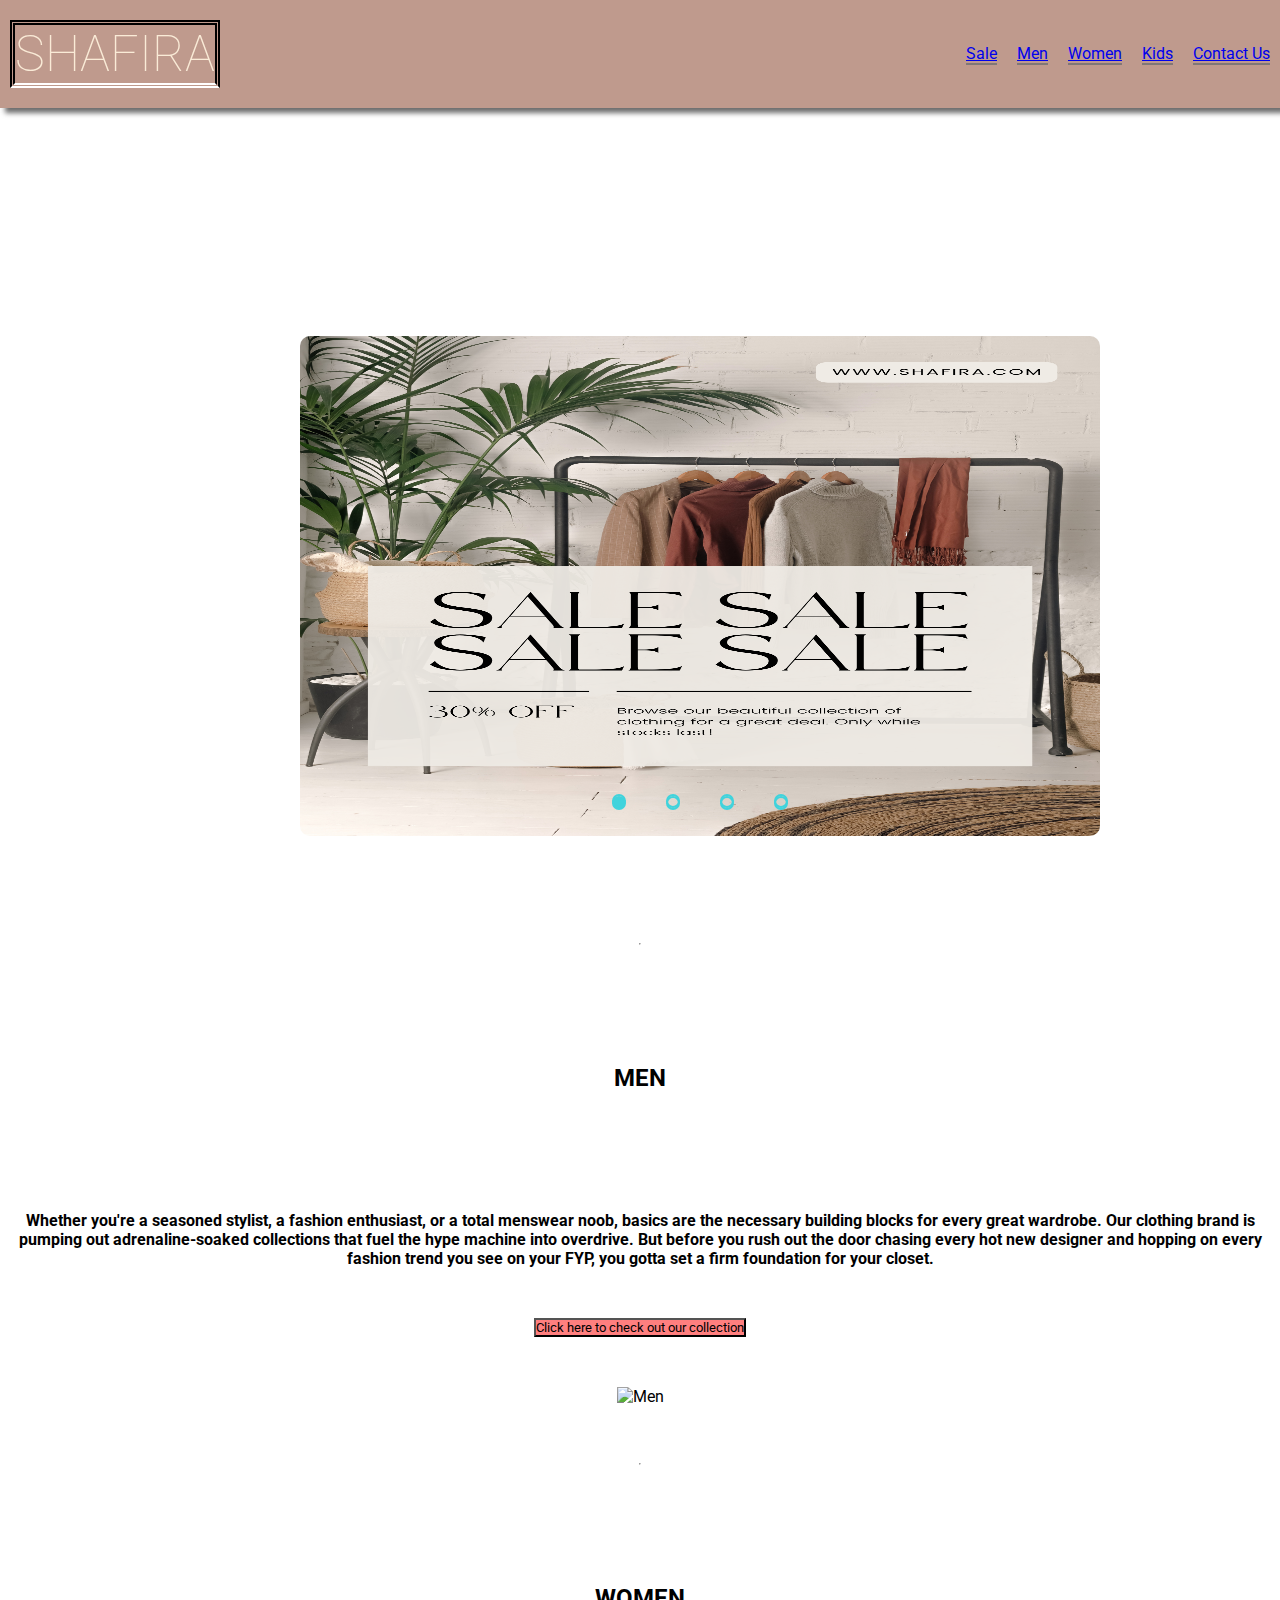
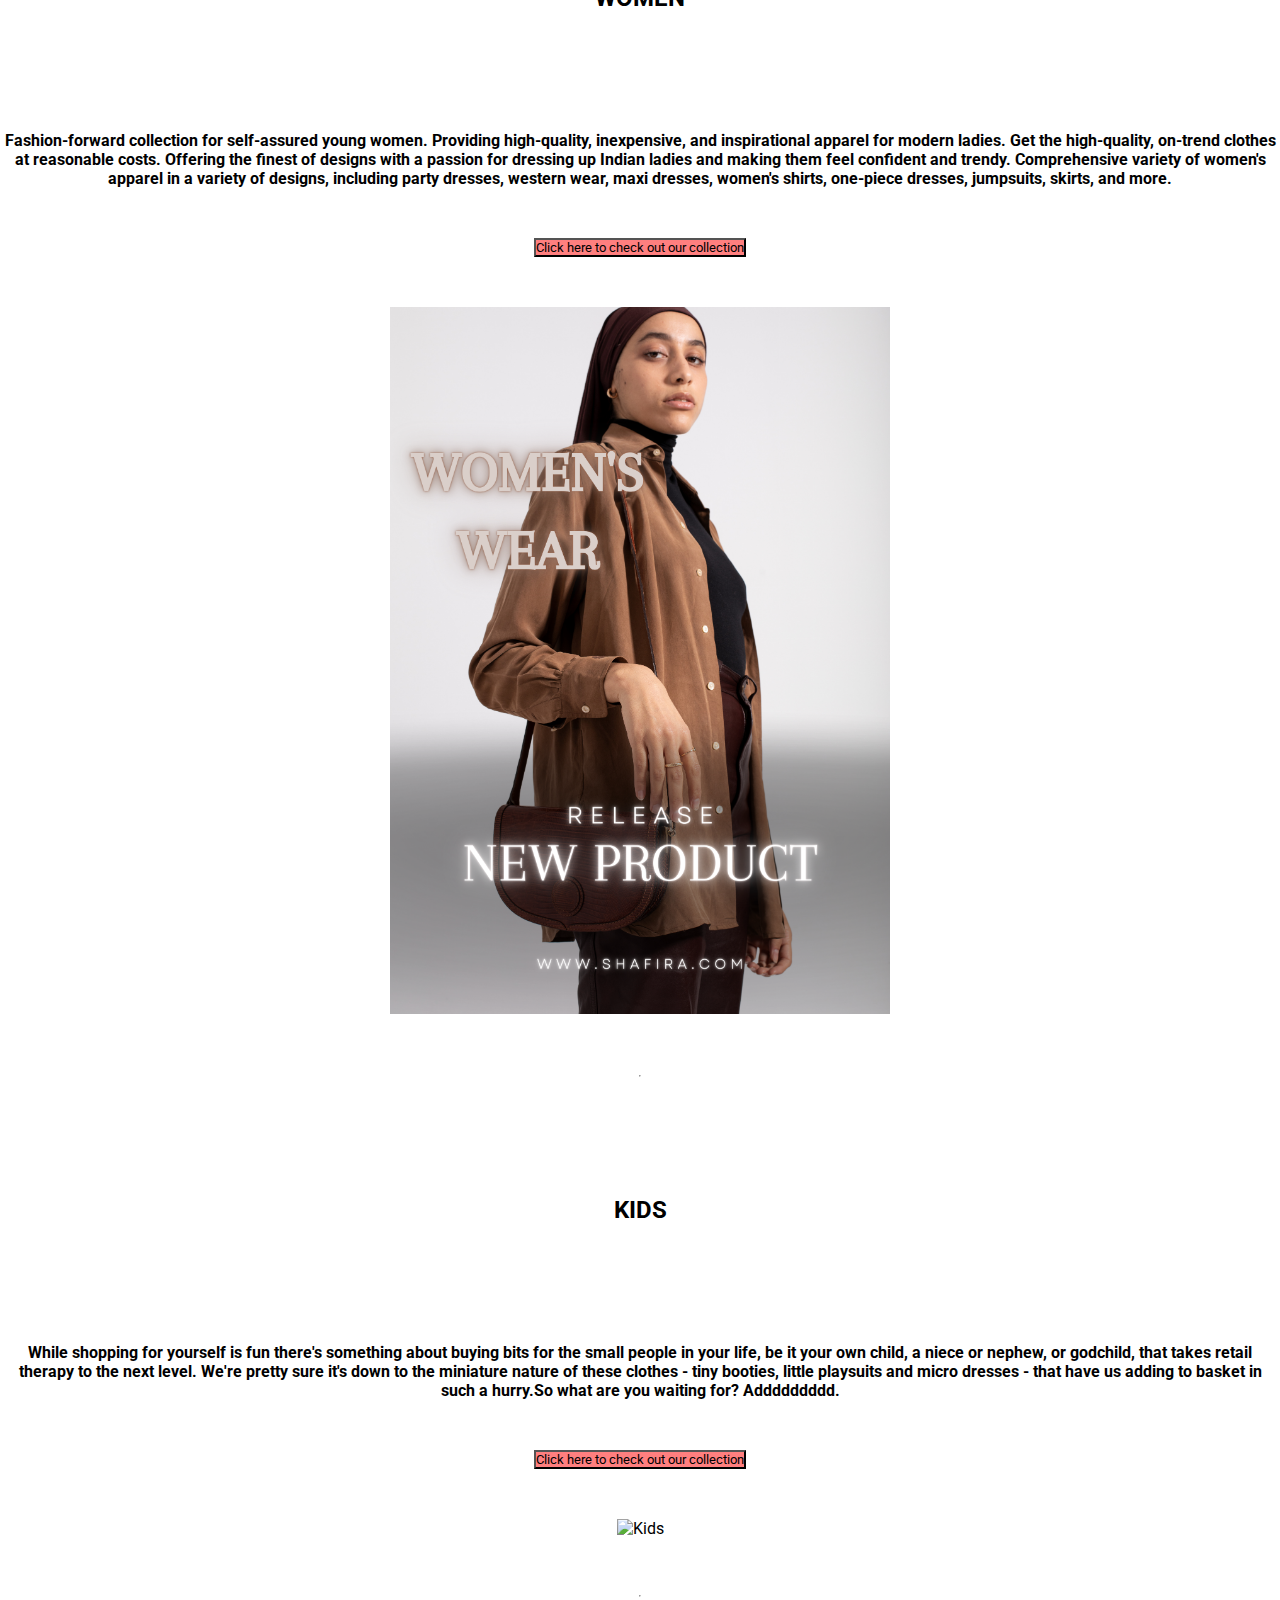
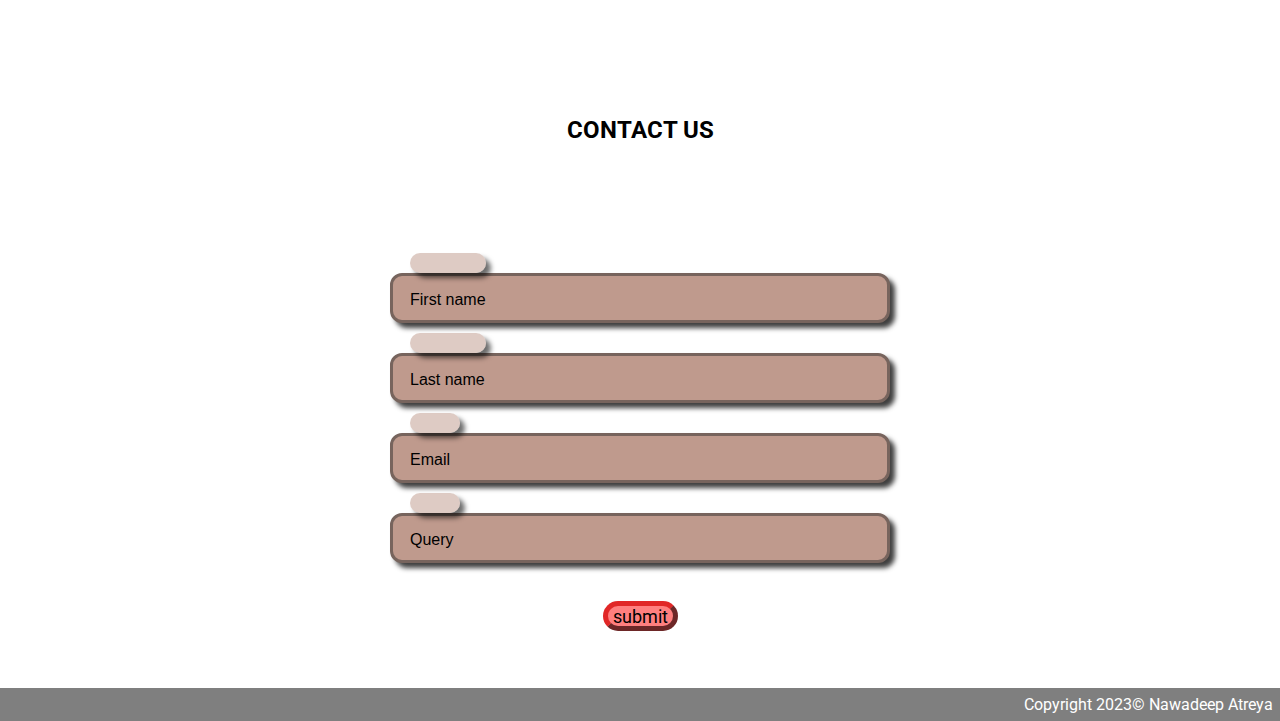
==== index.html @ b1ff02b6 "Add files via upload" ====
<!DOCTYPE html>
<html lang="en">

<head>
    <meta charset="UTF-8">
    <meta name="viewport" content="width=device-width, initial-scale=1.0">
    <title>SHAFIRA</title>
    <link rel="stylesheet" href="style.css" />
    <script src="https://kit.fontawesome.com/03f7554adf.js" crossorigin="anonymous"></script>
</head>

<body>
    <header>

        <nav class="container1">
            <!-- <input type="checkbox" id="toggle"> -->
            <div class="logo">SHAFIRA</div>
            <label class="navbar-toggler" for="toggle">
                <span class="bar"></span>
                <span class="bar"></span>
                <span class="bar"></span>
            </label>

            <ul>
                <li><a href="#sale"><i class="fa-solid fa-cart-shopping fa-xl"></i>Sale</a></li>
                <li><a href="#men"><i class="fa-solid fa-person fa-2xl"></i>Men</a></li>
                <li><a href="#women"><i class="fa-solid fa-person-dress fa-2xl"></i>Women</a></li>
                <li><a href="#kids"><i class="fa-solid fa-child-reaching fa-2xl"></i>Kids</a></li>
                <li><a href="#contact"><i class="fa-solid fa-envelope fa-shake fa-l"></i>Contact Us</a></li>

            </ul>
        </nav>
    </header>

    <section class="sale-section" id="sale">
        <h1>This is hidden.This heading is used to maintain a gap between the Sale section and heading section which
            can't be done using break
            statement if we click on the Sale link at the header.
        </h1>
        <h1>This is hidden.This heading is used to maintain a gap between the Sale section and heading section which
            can't be done
            using break
            statement if we click on the Sale link at the header.
        </h1>


        <div class="slider">
            <div class="slides">
                <input type="radio" name="radio-btn" id="radio1">
                <input type="radio" name="radio-btn" id="radio2">
                <input type="radio" name="radio-btn" id="radio3">
                <input type="radio" name="radio-btn" id="radio4">
                <input type="radio" name="radio-btn" id="radio1" checked>

                <div class="slide first">
                    <img src="SALE1.png" alt="SALE" width="100">
                </div>
                <div class="slide">
                    <img src="SALE2.png" alt="SALE" width="100">
                </div>
                <div class="slide">
                    <img src="SALE3.png" alt="SALE" width="100">
                </div>
                <div class="slide">
                    <img src="SALE4.png" alt="SALE" width="100">
                </div>
                <div class="navigation-auto">
                    <div class="auto-btn1"></div>
                    <div class="auto-btn2"></div>
                    <div class="auto-btn3"></div>
                    <div class="auto-btn4"></div>
                </div>

            </div>
            <div class="navigation-manual">
                <label for="radio1" class="manual-btn"></label>
                <label for="radio2" class="manual-btn"></label>
                <label for="radio3" class="manual-btn"></label>
                <label for="radio4" class="manual-btn"></label>
            </div>
        </div>
        <script type="text/javascript">
            var counter = 2;
            setInterval(function () {
                document.getElementById('radio' + counter).checked = true;
                counter++;
                if (counter > 4) {
                    counter = 1;
                }
            }, 5000);
        </script>
    </section>
    <br>
    <br>
    <br>
    <section class="men-section" id="men">
        <div class="container2">
            <hr>
            <br>
            <h2>
                <div id="menlogo">
                    <a><i class="fa-solid fa-person fa-bounce fa-2xl"></i> MEN</a>
                </div>
            </h2>
            <br>
            <h4>
                Whether you're a seasoned stylist, a fashion enthusiast, or a total menswear noob, basics are the
                necessary building
                blocks for every great wardrobe. Our clothing brand is pumping out adrenaline-soaked
                collections that
                fuel the hype machine into overdrive. But before you rush out the door chasing every hot new designer
                and hopping on
                every fashion trend you see on your FYP, you gotta set a firm foundation for your closet.
            </h4>
            <button class="primary-btn">Click here to check out our collection</button>


            <div class="Men-img">
                <img src="MEN.png" alt="Men" width="500">
            </div>
        </div>
    </section>
    <br>
    <br>
    <br>
    <section class="women-section" id="women">
        <div class="container2">
            <hr>
            <br>
            <h2>
                <div id="womenlogo">
                    <a><i class="fa-solid fa-person-dress fa-bounce fa-2xl"></i> WOMEN</a>
                </div>
            </h2>
            <br>
            <h4>
                Fashion-forward collection for self-assured young women. Providing high-quality, inexpensive, and
                inspirational apparel for modern ladies. Get the high-quality, on-trend clothes at reasonable costs.
                Offering the finest of designs with a passion for dressing up Indian ladies and making them feel
                confident and trendy.
                Comprehensive variety of women's apparel in a variety of designs, including party dresses, western
                wear, maxi dresses, women's shirts, one-piece dresses, jumpsuits, skirts, and more.
            </h4>
            <button class="primary-btn">Click here to check out our collection</button>


            <div class="Women-img">
                <img src="WOMEN.png" alt="Women" width="500">
            </div>
        </div>
    </section>
    <br>
    <br>
    <br>
    <section class="kids-section" id="kids">
        <div class="container2">
            <hr>
            <br>
            <h2>
                <div id="kidslogo">
                    <a><i class="fa-solid fa-child-reaching fa-bounce fa-2xl"></i> KIDS</a>
                </div>
            </h2>
            <br>
            <h4>
                While shopping for yourself is fun there's something about buying bits for the small people in your
                life, be it your own child, a niece or nephew, or godchild, that takes retail therapy to the next level.
                We're pretty sure it's down to the miniature nature of these clothes - tiny booties, little playsuits
                and micro dresses
                - that have us adding to basket in such a hurry.So what are you waiting for? Addddddddd.
            </h4>
            <button class="primary-btn">Click here to check out our collection</button>


            <div class="Kids-img">
                <img src="KIDS.png" alt="Kids" width="500">
            </div>
        </div>
    </section>
    <br>
    <br>
    <br>
    <section class="contact-section" id="contact">
        <div class="container2">
            <hr>
            <br>
            <h2>
                <div id="contactlogo">
                    <a><i class="fa-solid fa-envelope fa-bounce fa-xl"></i> CONTACT US</a>
                </div>
            </h2>
            <br>
            <form action="Action.html" target="_blank" autocomplete="off">

                <div class="input-container ic1">
                    <input id="firstname" class="input" type="text" placeholder=" " required />
                    <div class="cut"></div>
                    <label for="firstname" class="placeholder">First name</label>
                </div>
                <div class="input-container ic2">
                    <input id="lastname" class="input" type="text" placeholder=" " />
                    <div class="cut"></div>
                    <label for="lastname" class="placeholder">Last name</label>
                </div>
                <div class="input-container ic2">
                    <input id="email" class="input" type="text" placeholder=" " required />
                    <div class="cut cut-short1"></div>
                    <label for="email" class="placeholder">Email</label>
                </div>
                <div class="input-container ic2">
                    <input id="email" class="input" type="text" placeholder=" " required />
                    <div class="cut cut-short1"></div>
                    <label for="email" class="placeholder">Query</label>
                </div>
                <button type="text" class="submit">submit</button>
        </div>
        </form>


        </div>
    </section>
    <br>
    <br>
    <br>
    <footer>
        <section class="footer">
            <p>Copyright 2023© Nawadeep Atreya </p>
        </section>
    </footer>
</body>

</html>
---- style.css ----
@import url("https://fonts.googleapis.com/css2?family=Roboto:ital,wght@0,100;0,300;0,500;0,700;0,900;1,100;1,300;1,400;1,500;1,700;1,900&display=swap");

* {
    margin: 0;
    padding: 0;
    box-sizing: border-box;
    font-family: "Roboto", sans-serif;
    background-color: transparent;
    scroll-behavior: smooth;

}



header {
    background-color: #333333;
    position: sticky;
    /*for this the SHAFIRA heading part is sticked above even after scrolling  */
    top: 0;
    z-index: 100;
    box-shadow: 5px 5px 5px rgba(0, 0, 0, 0.578);
    text-align: center;

}

h1 {
    visibility: hidden;
}

ul {
    list-style: none;
}

nav {
    display: flex;
    justify-content: space-between;
    align-items: center;
    color: white;
    padding: 20px 10px;
}

.container1 {
    max-width: auto;
    margin: auto auto;

    background-color: rgb(191, 154, 141);
}

nav.container1 {
    text-align: center;
}

.logo {
    font-size: 50px;
    border: thick double black;
    border-bottom: thick double white;
    /* margin-left: 100px; */
    font-weight: 100;
    color: antiquewhite;

}

nav ul {
    display: flex;
    gap: 20px;
}

nav ul li {
    border-bottom: 2px solid rgb(128, 119, 119);
    transition: 0.2s ease-in;
}

nav ul li:hover {
    border-bottom: 2px solid transparent;
    transition: 0.2s ease-in;
}

div.logo {
    text-align: center;
}



.slider {
    width: 800px;
    height: 500px;
    border-radius: 10px;
    overflow: hidden;
    margin-left: 300px;

}

.slides {
    width: 1000%;
    height: 1000px;
    display: flex;
}

.slides input {
    display: none;
}

.slide {
    width: 20%;
    transition: 3s;
}

.slide img {
    width: 800px;
    height: 500px;
}

.navigation-manual {
    position: absolute;
    width: 800px;
    margin-top: -542px;
    display: flex;
    justify-content: center;
}

.manual-btn {
    border: 2px solid #40D3DC;
    padding: 5px;
    border-radius: 10px;
    cursor: pointer;
    transition: 1s;
}

.manual-btn:not(:last-child) {
    margin-right: 40px;
}

.manual-btn:hover {
    background-color: #40D3DC;
}

#radio1:checked~.first {
    margin-left: 0;
}

#radio2:checked~.first {
    margin-left: -20%;
}

#radio3:checked~.first {
    margin-left: -40%;
}

#radio4:checked~.first {
    margin-left: -60%;
}

.navigation-auto {
    position: absolute;
    display: flex;
    width: 800px;
    justify-content: center;
    margin-top: 460px;
}

.navigation-auto div {
    border: 2px solid #40D3DC;
    padding: 5px;
    border-radius: 10px;
    transition: 1s;
}

.navigation-auto div:not(:last-child) {
    margin-right: 40px;
}

#radio1:checked~.navigation-auto .auto-btn1 {
    background: #40D3DC;
}

#radio2:checked~.navigation-auto .auto-btn2 {
    background: #40D3DC;
}

#radio3:checked~.navigation-auto .auto-btn3 {
    background: #40D3DC;
}

#radio4:checked~.navigation-auto .auto-btn4 {
    background: #40D3DC;
}

.men-section {
    padding-top: 50px;
    background: var(--purple500);
}

.container2 {
    /* padding-top: 50px; */
    display: grid;
    place-items: center;
    gap: 50px;
    text-align: center;
    /* margin-bottom: 50px; */
    padding: auto;
    margin: auto;
}

.primary-btn {
    background-color: rgba(255, 0, 0, 0.5);
    color: rgb(0, 0, 0);
}

.primary-btn:hover {
    background-color: rgba(255, 0, 0, 0.323);
    transition: 0.5s ease-out;
}

.container3 {
    /* display: grid; */
    width: 680px;
    justify-content: center;
    align-items: center;
}

/* 
.input-container {
    width: 580px;
    position: relative;
}

.label {
    position: absolute;
    left: 10px;
    top: 14px;
    transition: all 0.2s;
    z-index: 1;
    color: rgba(58, 34, 8, 0.601);
}

.text-input {
    padding: 0.8rem;
    width: 100%;
    height: 100%;
    border: 2px solid blueviolet;
    background: #eaab6c7a;
    border-radius: 5px;
    font-size: 18px;
    outline: none;
    transition: all 0.3s;
    color: rgb(27, 15, 7); 
}

.label::before {
    content: "";
    height: 5px;
    background-color: transparent;
    position: absolute;
    left: 0;
    top: 10px;
    width: 100%;
    z-index: -1;
}

.text-input:focus {
    border: 2px solid rgb(19, 13, 1);
}

.text-input:focus+.label,
.filled {
    top: -15px;
    color: rgb(15, 10, 0);
    font-size: 14px;
}

.text-input::placeholder {
    font-size: 16px;
    opacity: 0;
    transition: all 0.3s;
}

.text-input:focus::placeholder {
    opacity: 1;
    animation-delay: 0.2s;
} */
.input-container {
    height: 50px;
    position: relative;
    width: 500px;
}

.ic1 {
    margin-top: 10px;
}

.ic2 {
    margin-top: 30px;
}

.input {
    background-color: rgb(191, 154, 141);
    border-radius: 12px;
    border: 3px solid rgb(119, 100, 93);
    box-sizing: border-box;
    color: #eee;
    font-size: 18px;
    height: 100%;
    /* outline: 0; */
    padding: 4px 20px 0;
    width: 100%;
    /* top: 0;
    z-index: 100; */
    box-shadow: 5px 5px 5px rgba(0, 0, 0, 0.758);
}

.cut {
    background-color: rgba(191, 154, 141, 0.518);
    border-radius: 10px;
    height: 20px;
    left: 20px;
    position: absolute;
    top: -20px;
    transform: translateY(0);
    transition: transform 200ms;
    width: 76px;
    box-shadow: 5px 5px 5px rgba(0, 0, 0, 0.578);
}

.cut-short1 {
    width: 50px;
}

.input:focus~.cut,
.input:not(:placeholder-shown)~.cut {
    transform: translateY(3px);
}

.placeholder {
    color: #000000;
    font-family: sans-serif;
    left: 20px;
    line-height: 14px;
    pointer-events: none;
    position: absolute;
    transform-origin: 0 50%;
    transition: transform 200ms, color 200ms;
    top: 20px;
}

.input:focus~.placeholder,
.input:not(:placeholder-shown)~.placeholder {
    transform: translateY(-35px) translateX(10px) scale(0.75);
}

.input:not(:placeholder-shown)~.placeholder {
    color: #808097;
}

.input:focus~.placeholder {
    color: #d20834;
}

.submit {
    background-color: rgba(255, 0, 0, 0.5);
    border-radius: 50px;
    border: 5px outset rgba(128, 0, 0, 0.692);
    box-sizing: border-box;
    color: #000000;
    cursor: pointer;
    font-size: 18px;
    height: 30px;
    margin-top: 38px;
    outline: 0;
    text-align: center;
    width: 75px;

}

.submit:active {
    background-color: rgba(255, 0, 0, 0.323);
}

.footer {
    background-color: rgba(0, 0, 0, 0.501);
    padding: 7px;
    display: flex;
    justify-content: right;
    color: white;
}

/* 
@media (max-width: 935px) {
    nav {
        padding: 0 2rem;
    }

    nav ul li {
        padding: 0 20px;
    }
}


@media (max-width: 726px) {
    nav ul {
        display: grid;
        position: absolute;
        background: rgb(191, 154, 141);
        width: 100%;
        top: 73px;
        left: 0;
        transform: translateY(-100%);
        z-index: -1;
        transition: 0.6s;
    }

    nav ul li {
        padding-left: 35px;
    }

    nav .navbar-toggler {
        display: grid !important;
    }


}

nav .navbar-toggler {
    display: none;
    height: min-content;
    margin: 18px -10px 0 0;
    cursor: pointer;
}

nav .navbar-toggler .bar {
    width: 40px;
    height: 5px;
    margin-bottom: 10px;
    background: #ffffff;
    border-radius: 10%;
    transition: 0.4s;
}

input {
    display: none;
}

input:checked~ul {
    transform: translateY(0);
}

input:checked~nav .navbar-toggler {
    margin-top: 35px;
}

input:checked~nav .navbar-toggler .bar:nth-child(1) {
    position: absolute;
    transform: rotate(45deg);
}

input:checked~nav .navbar-toggler .bar:nth-child(2) {
    display: none;
}

input:checked~nav .navbar-toggler .bar:nth-child(1) {

    transform: rotate(-45deg);
} */
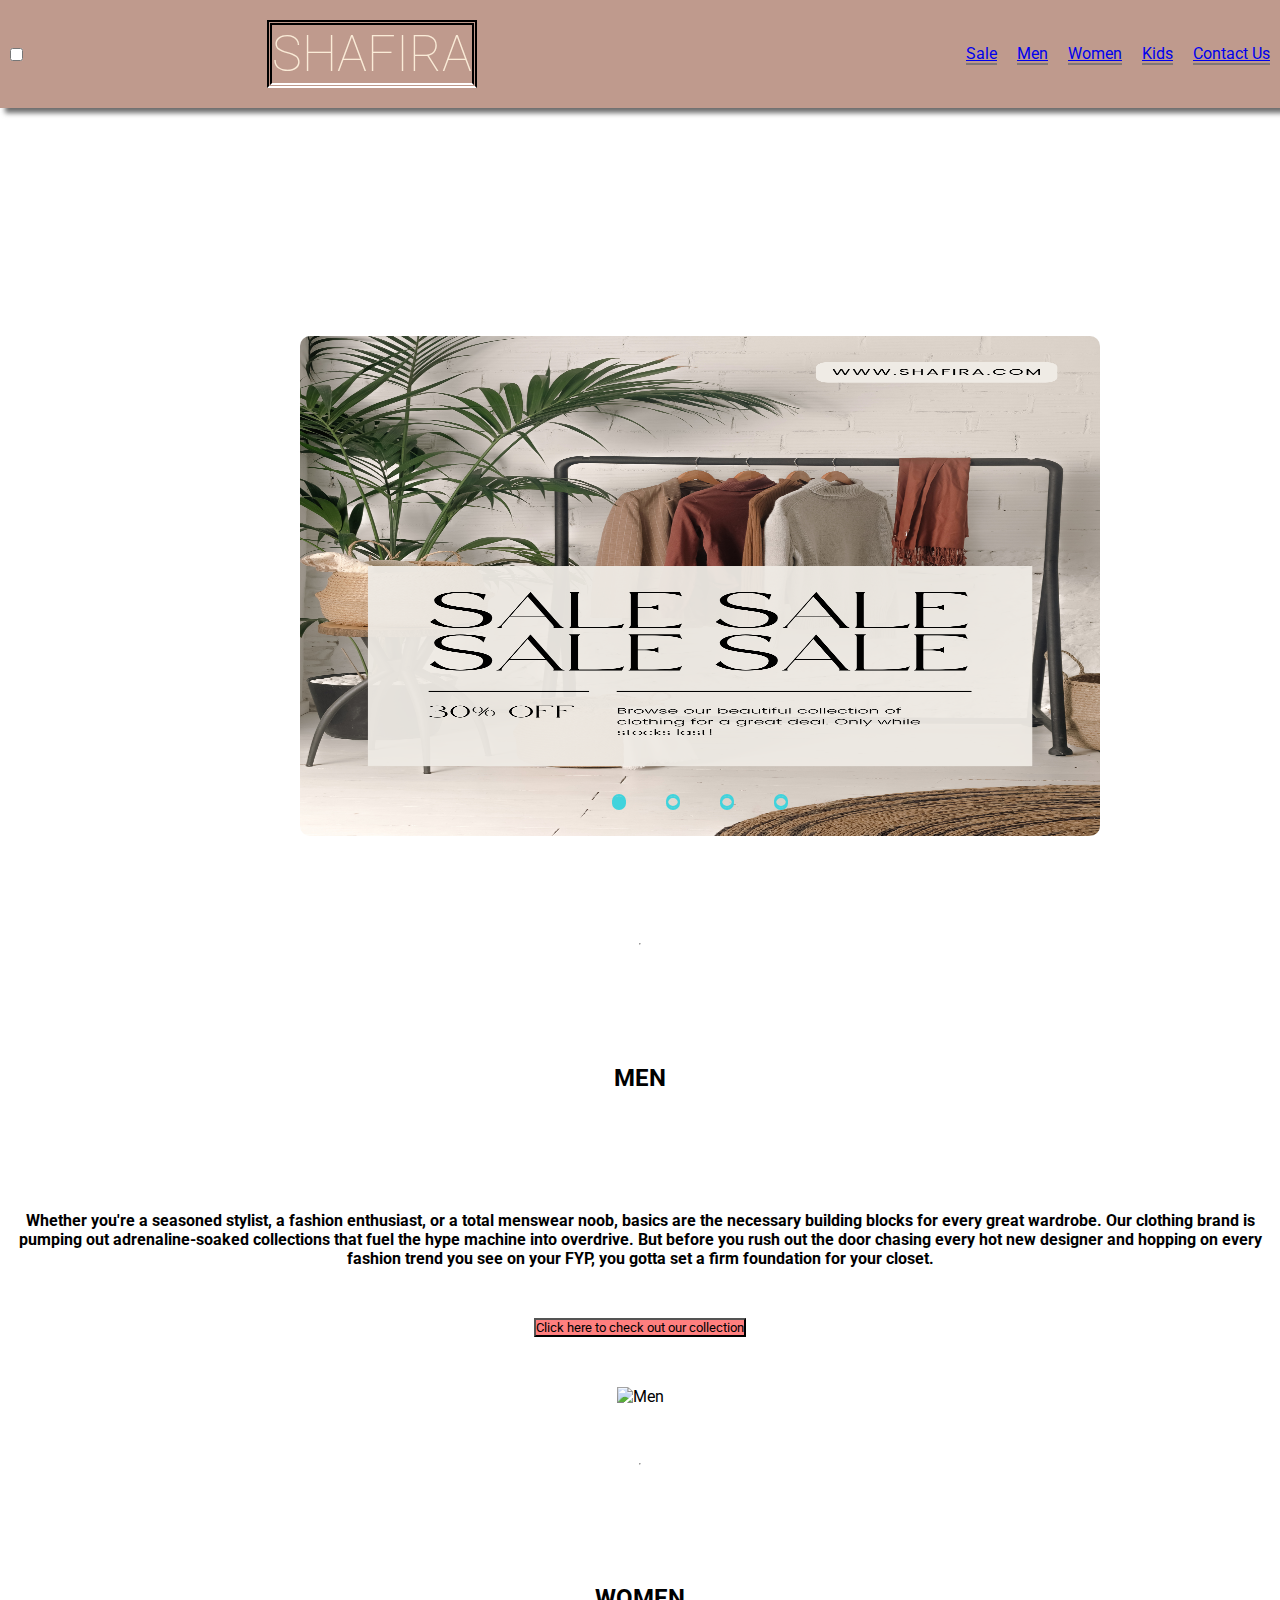
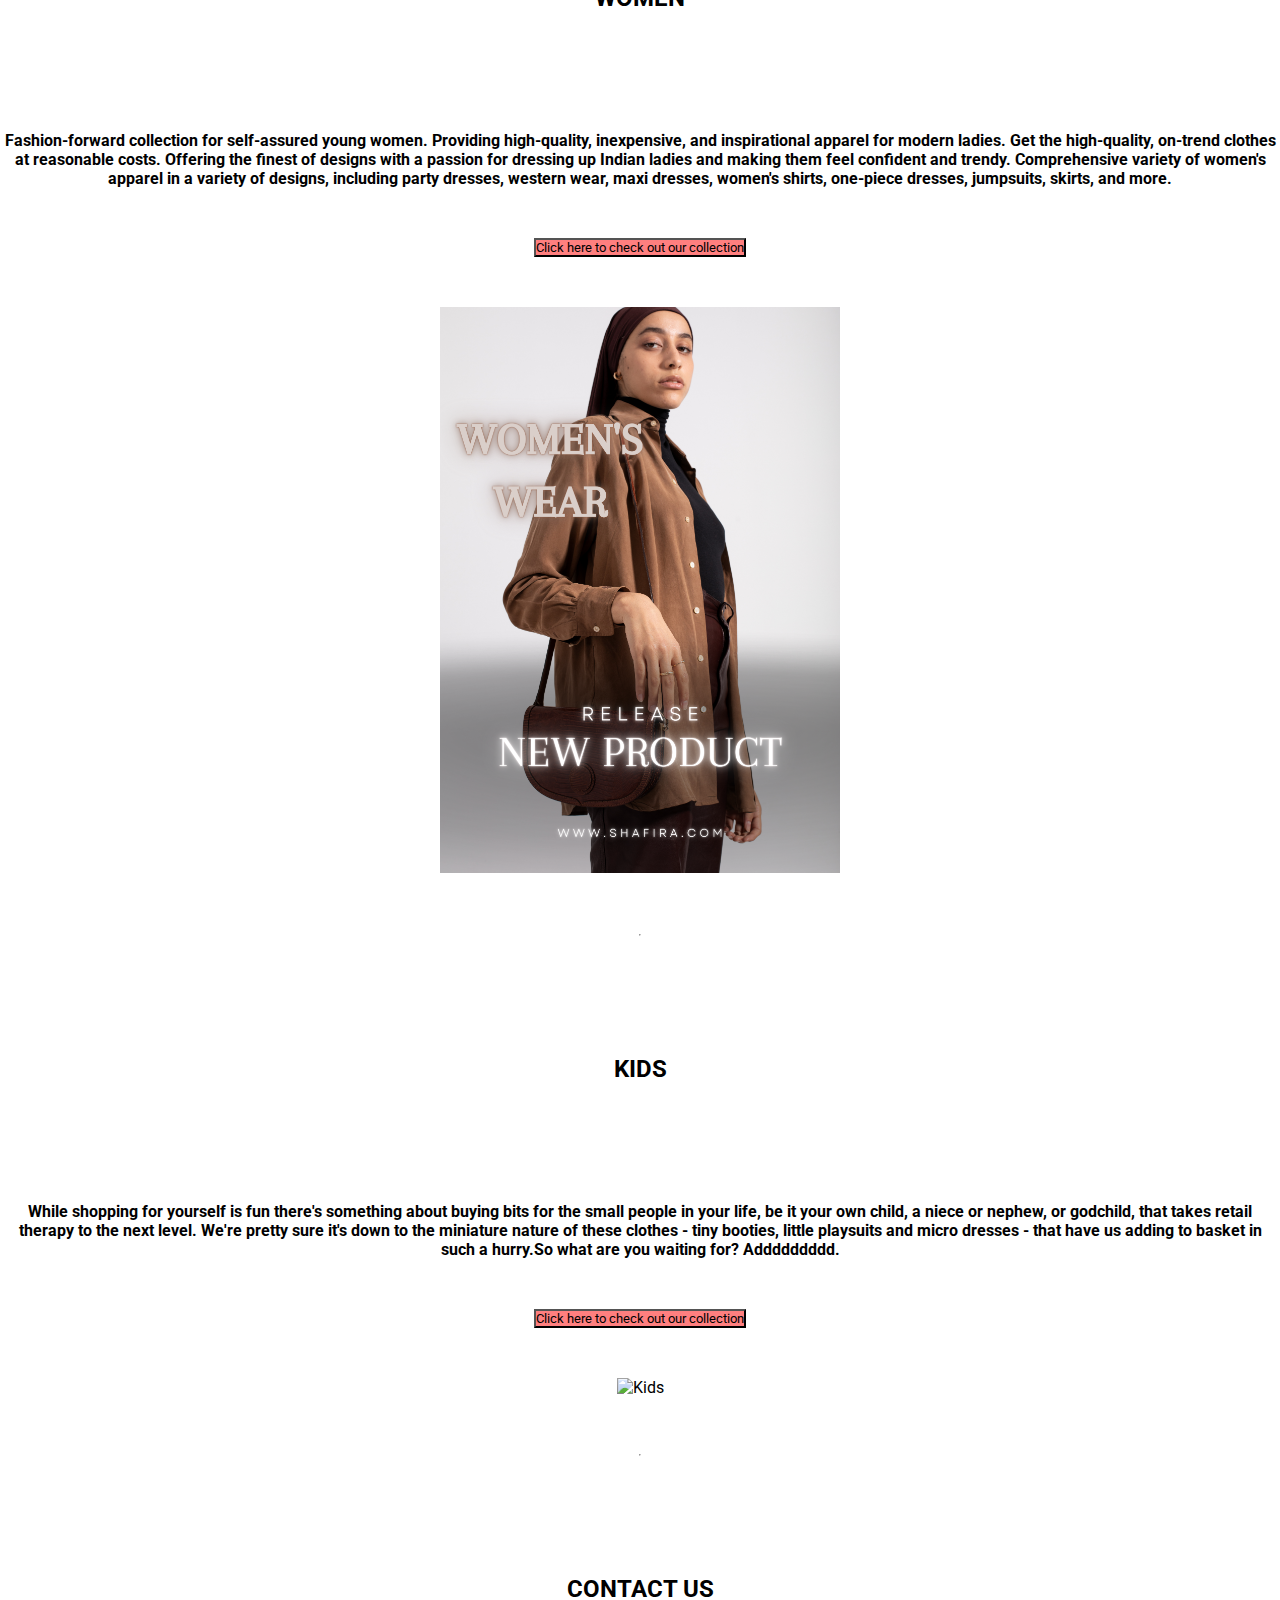
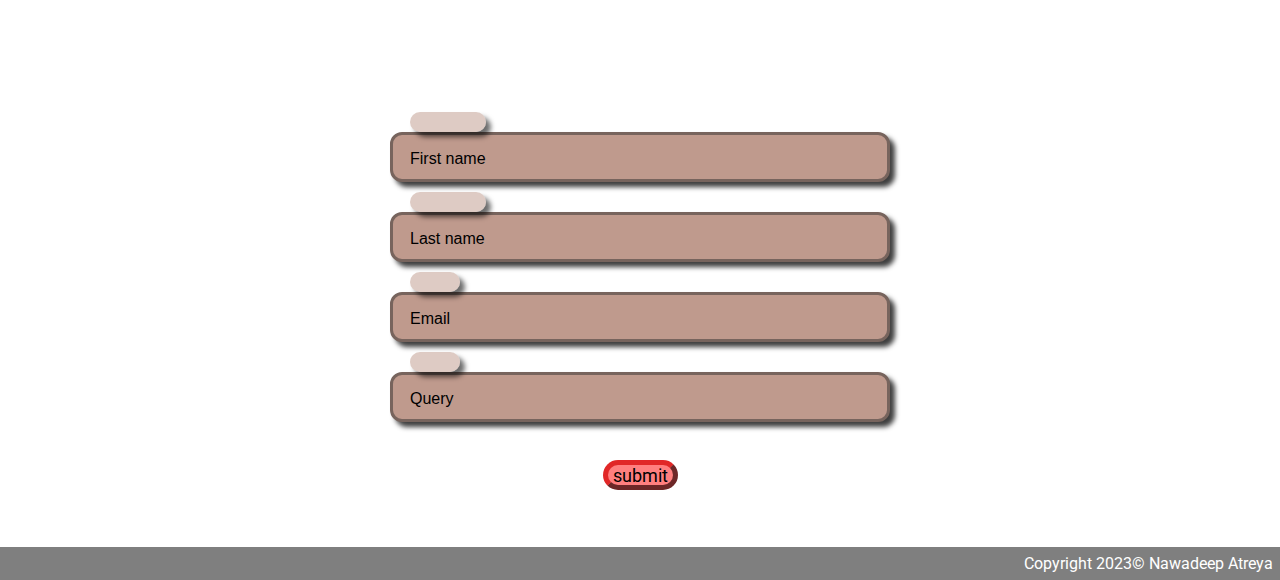
==== commit 6e5b6218: "Update index.html" ====
--- a/index.html
+++ b/index.html
@@ -13,7 +13,7 @@
     <header>
 
         <nav class="container1">
-            <!-- <input type="checkbox" id="toggle"> -->
+            <input type="checkbox" id="toggle" class="checkbox">
             <div class="logo">SHAFIRA</div>
             <label class="navbar-toggler" for="toggle">
                 <span class="bar"></span>
@@ -116,7 +116,7 @@
 
 
             <div class="Men-img">
-                <img src="MEN.png" alt="Men" width="500">
+                <img src="MEN.png" alt="Men" width="400">
             </div>
         </div>
     </section>
@@ -145,7 +145,7 @@
 
 
             <div class="Women-img">
-                <img src="WOMEN.png" alt="Women" width="500">
+                <img src="WOMEN.png" alt="Women" width="400">
             </div>
         </div>
     </section>
@@ -173,7 +173,7 @@
 
 
             <div class="Kids-img">
-                <img src="KIDS.png" alt="Kids" width="500">
+                <img src="KIDS.png" alt="Kids" width="400">
             </div>
         </div>
     </section>
@@ -229,4 +229,4 @@
     </footer>
 </body>
 
-</html>+</html>
